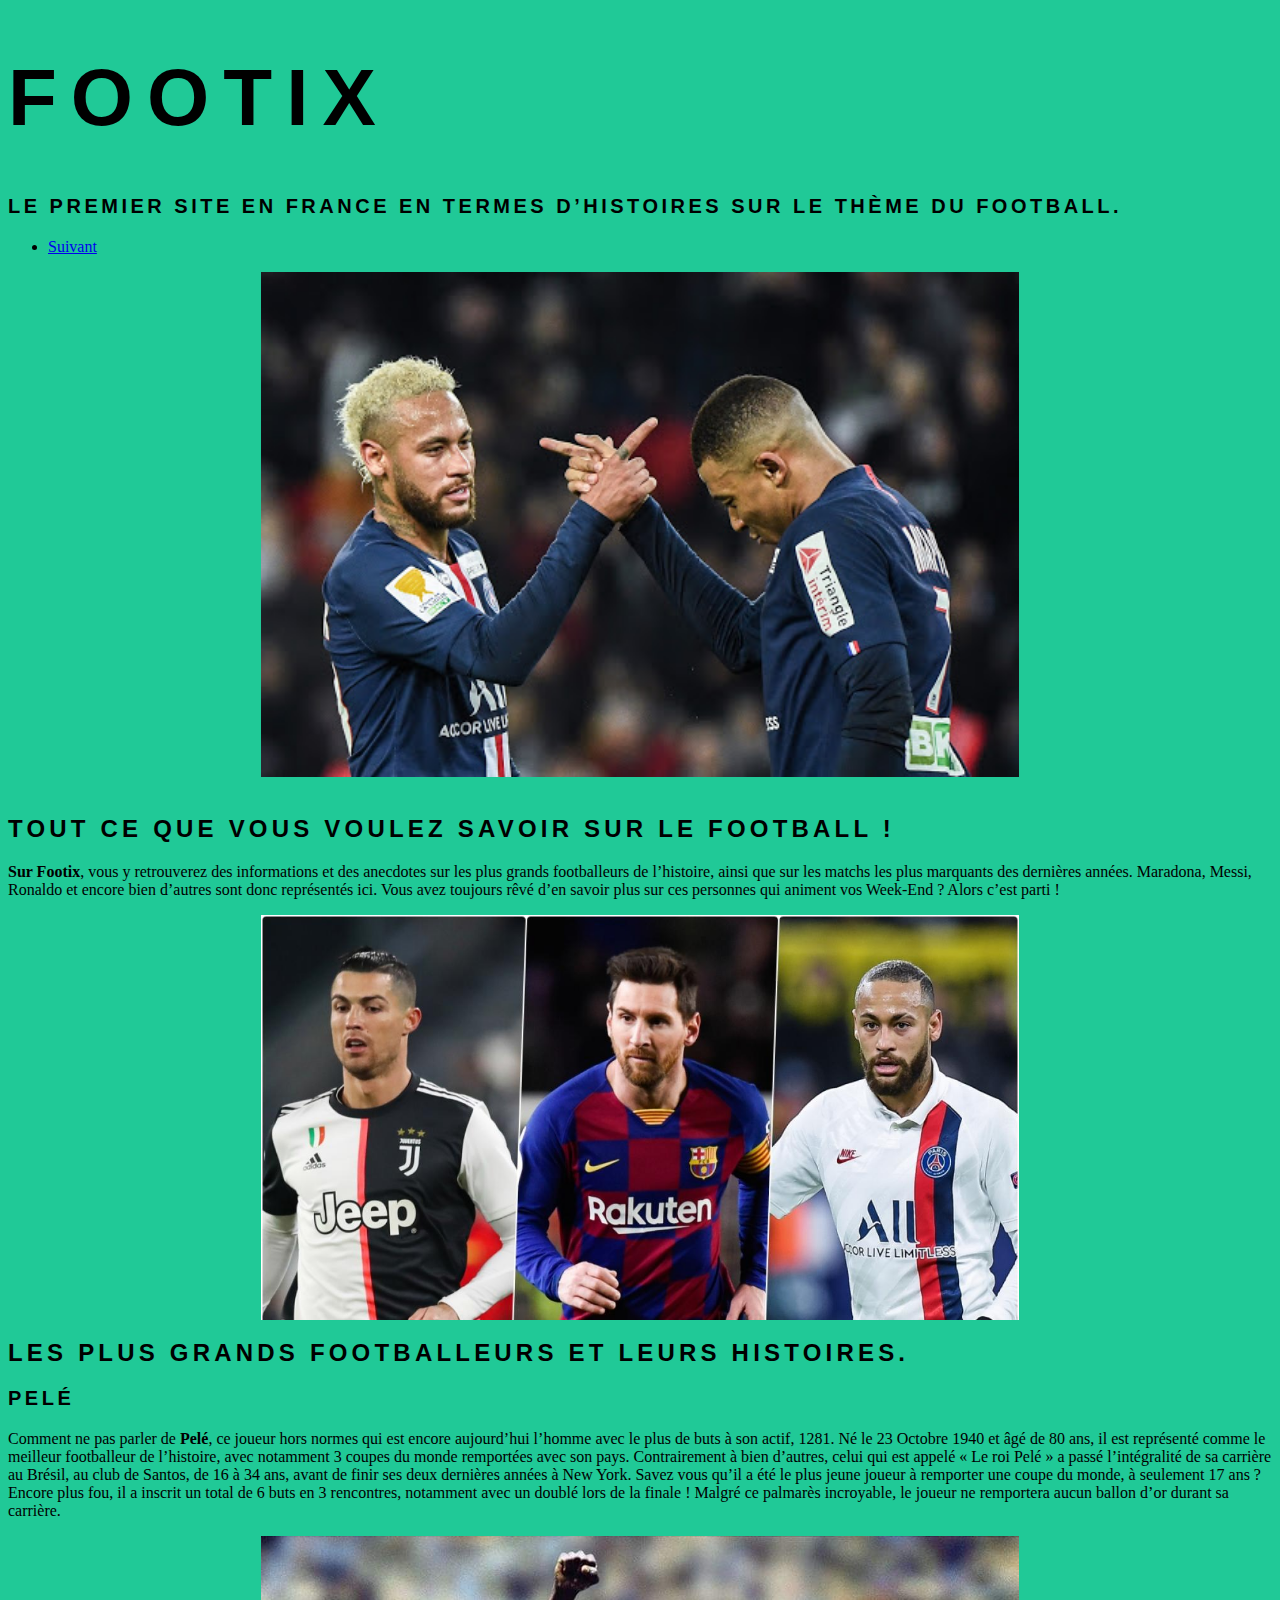
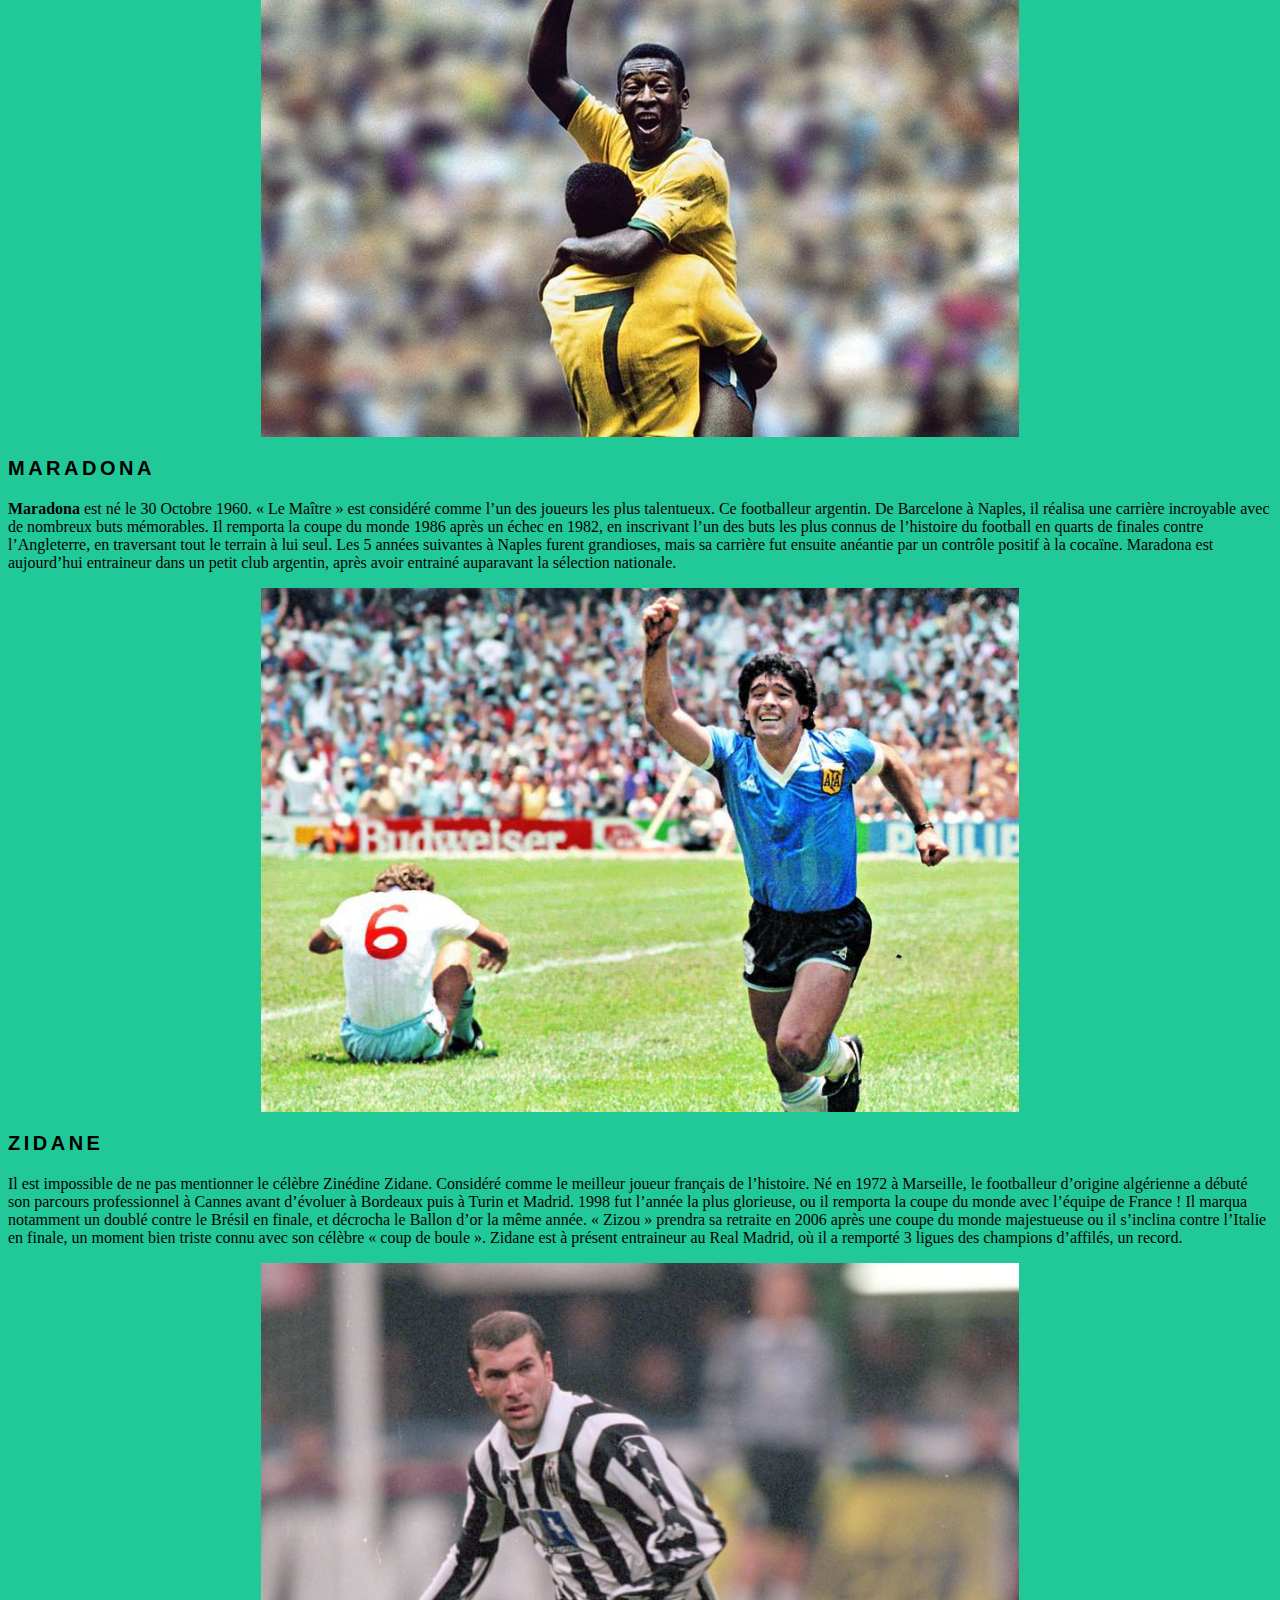
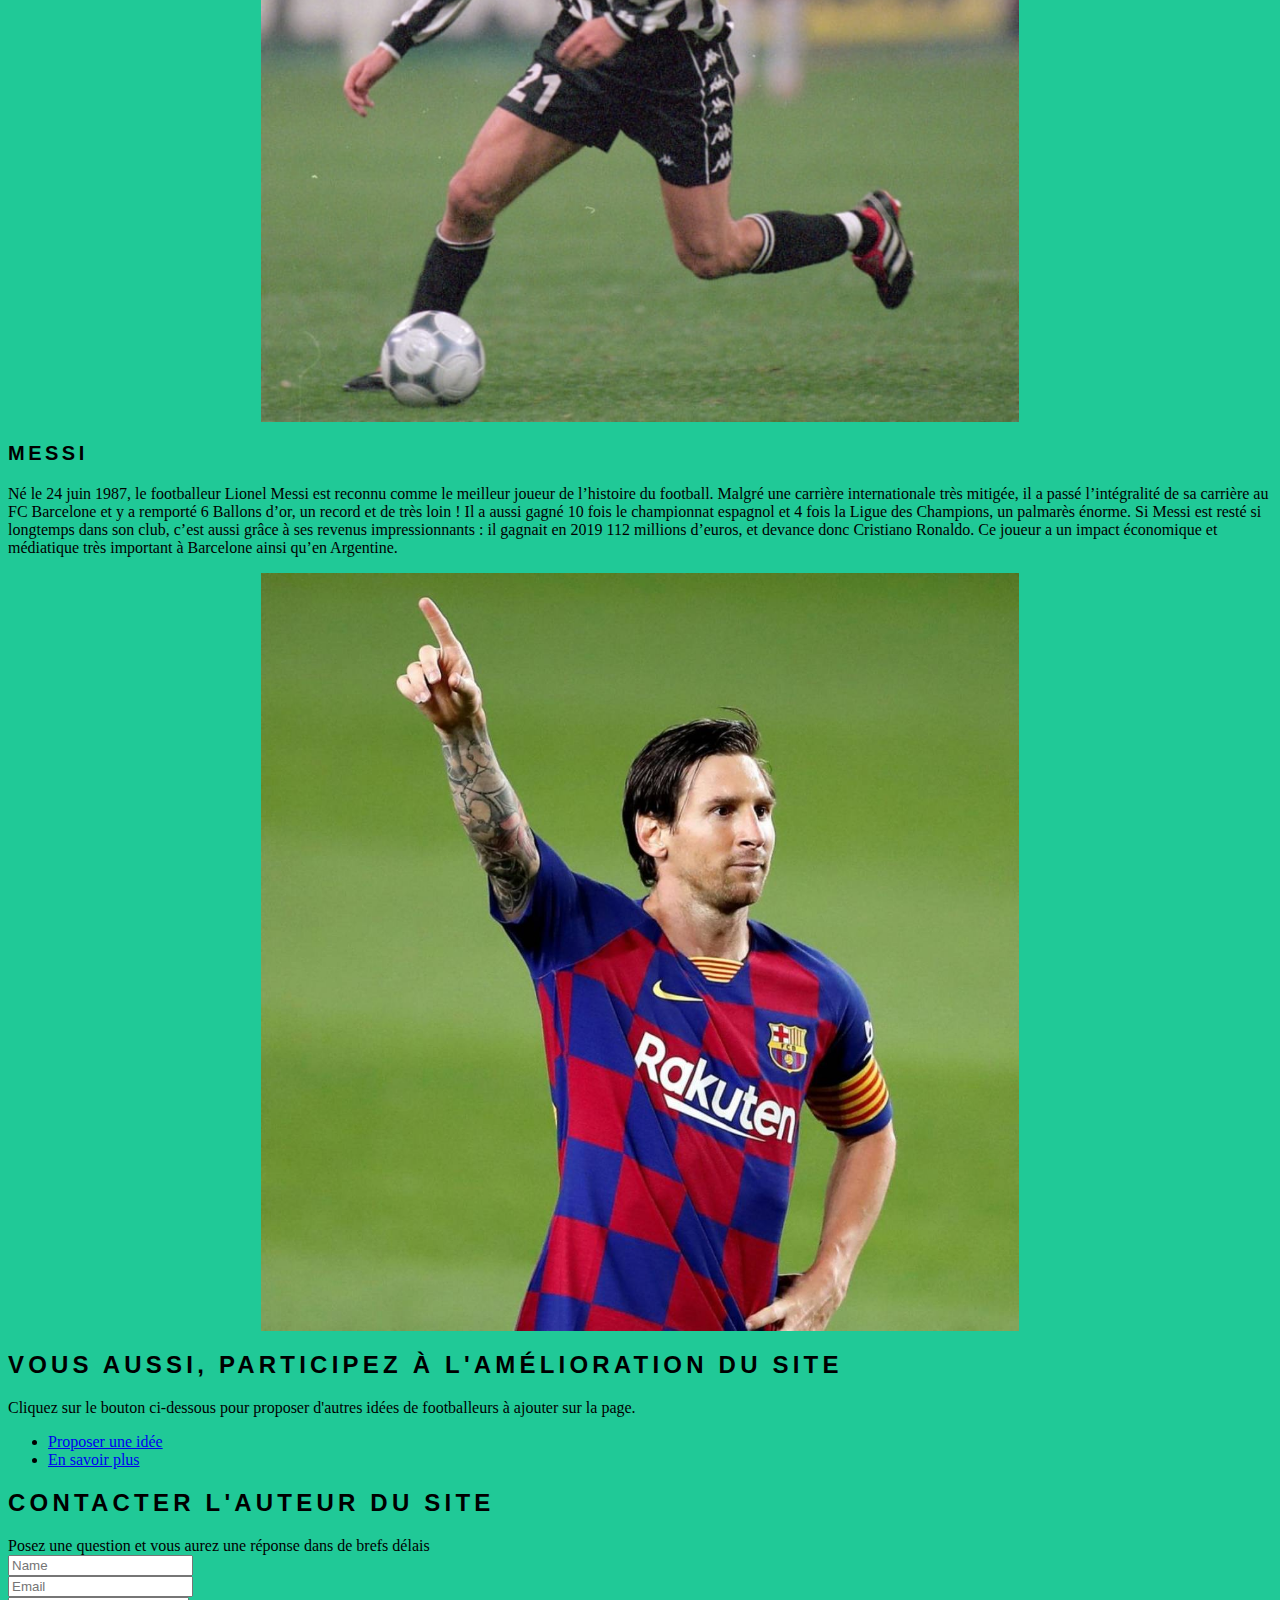
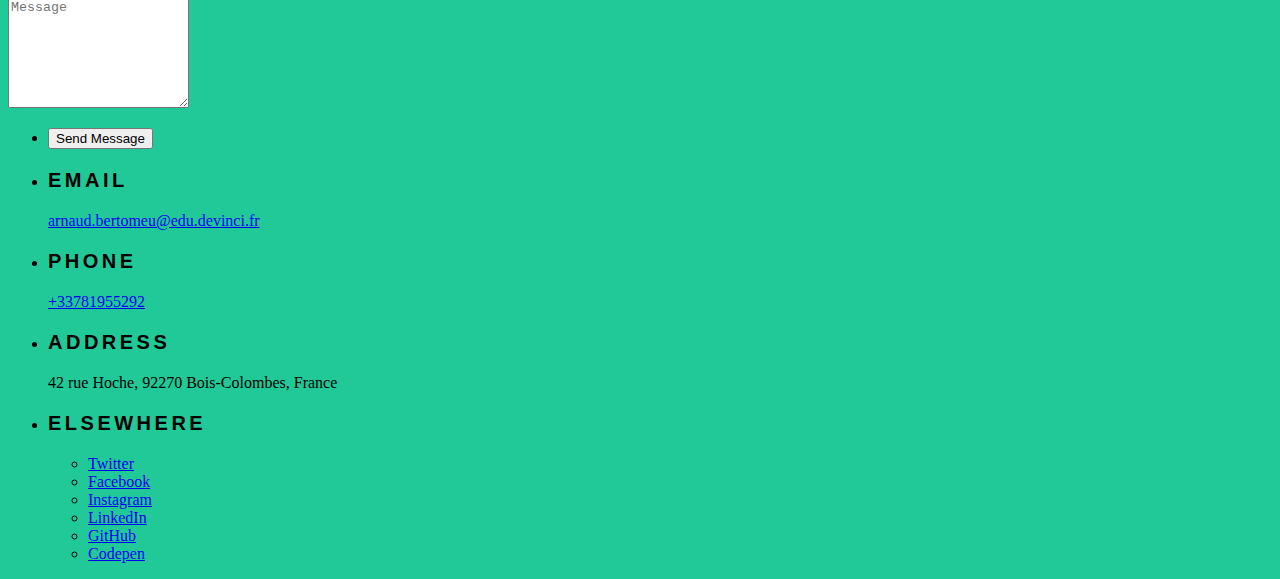
==== index.html @ 79fa6d3f "First commit" ====
<!DOCTYPE html> 
<html>  
<head>     
<meta charset="utf-8">   
<title>Footix</title>  
<link rel="stylesheet" href="main.css">
</head>


<header>
<h1>Footix</h1>
<h3>Le premier site en France en termes d’histoires sur le thème du Football.</h3>
  <ul class="actions">
    <li>
      <a href="#first" class="arrowscrolly">
        <span class="label">Suivant</span>
      </a>
    </li>
  </ul>
  <img class="photo_design" src="mbappe.jpg" alt="Photo de Mbappe"/>
</header>
            

<body style="background-color: #20c997; ">

<!-- Section -->
<section id="first" class="section_design">
<h2>Tout ce que vous voulez savoir sur le football !</h2>
<div class="content">
  <p>
    <strong>Sur Footix</strong>, vous y retrouverez des informations et des anecdotes sur les plus grands footballeurs de l’histoire, ainsi que sur les matchs les plus marquants des dernières années. Maradona, Messi, Ronaldo et encore bien d’autres sont donc représentés ici. Vous avez toujours rêvé d’en savoir plus sur ces personnes qui animent vos Week-End ? Alors c’est parti !
  </p>
<img class="photo_design" src="ney.jpg" alt="Photo de Neymar" />
  </div>
    </section>
<!-- End Section -->
    
     
<!-- Section -->
<section>
  <h2>Les plus grands footballeurs et leurs histoires.</h2>
  <h3>Pelé</h3>
  <div class="content">
    <p>
      Comment ne pas parler de <strong>Pelé</strong>, ce joueur hors normes qui est encore aujourd’hui l’homme avec le plus de buts à son actif, 1281. Né le 23 Octobre 1940 et âgé de 80 ans, il est représenté comme le meilleur footballeur de l’histoire, avec notamment 3 coupes du monde remportées avec son pays. Contrairement à bien d’autres, celui qui est appelé « Le roi Pelé » a passé l’intégralité de sa carrière au Brésil, au club de Santos, de 16 à 34 ans, avant de finir ses deux dernières années à New York. Savez vous qu’il a été le plus jeune joueur à remporter une coupe du monde, à seulement 17 ans ? Encore plus fou, il a inscrit un total de 6 buts en 3 rencontres, notamment avec un doublé lors de la finale !  Malgré ce palmarès incroyable, le joueur ne remportera aucun ballon d’or durant sa carrière.
    </p>
    <img class="photo_design" src="pele.jpg">            
  </div>
</section>
<!-- End Section -->
    
     
<!-- Section -->   
<section>
  <h3>Maradona</h3>  
  <div class="content">
    <p>
      <strong>Maradona</strong> est né le 30 Octobre 1960. « Le Maître » est considéré comme l’un des joueurs les plus talentueux. Ce footballeur argentin. De Barcelone à Naples, il réalisa une carrière incroyable avec de nombreux buts mémorables. Il remporta la coupe du monde 1986 après un échec en 1982, en inscrivant l’un des buts les plus connus de l’histoire du football en quarts de finales contre l’Angleterre, en traversant tout le terrain à lui seul. Les 5 années suivantes à Naples furent grandioses, mais sa carrière fut ensuite anéantie par un contrôle positif à la cocaïne. Maradona est aujourd’hui entraineur dans un petit club argentin, après avoir entrainé auparavant la sélection nationale. 
    </p>
    <img class="photo_design" src="mara.jpg">            
  </div>
</section>
<!-- End Section -->  


<!-- Section -->   
<section>
 <h3>Zidane</h3>
 <div class="content">
    <p>
      Il est impossible de ne pas mentionner le célèbre Zinédine Zidane. Considéré comme le meilleur joueur français de l’histoire. Né en 1972 à Marseille, le footballeur d’origine algérienne a débuté son parcours professionnel à Cannes avant d’évoluer à Bordeaux puis à Turin et Madrid. 
      1998 fut l’année la plus glorieuse, ou il remporta la coupe du monde avec l’équipe de France ! Il marqua notamment un doublé contre le Brésil en finale, et décrocha le Ballon d’or la même année.
      « Zizou » prendra sa retraite en 2006 après une coupe du monde majestueuse ou il s’inclina contre l’Italie en finale, un moment bien triste connu avec son célèbre « coup de boule ». 
      Zidane est à présent entraineur au Real Madrid, où il a remporté 3 ligues des champions d’affilés, un record.
    </p>
    <img class="photo_design" src="zid.jpg"> 
  </div>
</section>
<!-- End Section -->            


<!-- Section -->  
<section>
  <h3>Messi</h3>
  <div class="content">
    <p>
      Né le 24 juin 1987, le footballeur Lionel Messi est reconnu comme le meilleur joueur de l’histoire du football. Malgré une carrière internationale très mitigée, il a passé l’intégralité de sa carrière au FC Barcelone et y a remporté 6 Ballons d’or, un record et de très loin ! Il a aussi gagné 10 fois le championnat espagnol et 4 fois la Ligue des Champions, un palmarès énorme. 
      Si Messi est resté si longtemps dans son club, c’est aussi grâce à ses revenus impressionnants : il gagnait en 2019 112 millions d’euros, et devance donc Cristiano Ronaldo. Ce joueur a un impact économique et médiatique très important à Barcelone ainsi qu’en Argentine.
    </p>
    <img class="photo_design" src="messi.jpg"> 
  </div>
</section>
<!-- End Section --> 

<!-- Section -->
<section>
  <h2>Vous aussi, participez à l'amélioration du site</h2>
  <div class="content">
    <p>
      Cliquez sur le bouton ci-dessous pour proposer d'autres idées de footballeurs à ajouter sur la page.
    </p>
    <ul class="actions">
      <li><a href="#" class="button primary large">Proposer une idée</a></li>
      <li><a href="#" class="button large">En savoir plus</a></li>
    </ul>
  </div>
</section>
<!-- End Section --> 

<section>
  <h2>Contacter l'auteur du site</h2>
  <div>
    Posez une question et vous aurez une réponse dans de brefs délais
    <form>
      <div >
        <div>
          <input type="text" name="name" id="name" placeholder="Name" />
        </div>
        <div>
          <input type="email" name="email" id="email" placeholder="Email" />
        </div>
        <div>
          <textarea name="message" id="message" placeholder="Message" rows="7"></textarea>
        </div>
      </div>
      <ul>
        <li>
          <input type="submit" value="Send Message" class="button primary" />
        </li>
      </ul>
    </form>
  </div>
  <footer>
    <ul>
      <li>
        <h3>Email</h3>
        <a href="#">arnaud.bertomeu@edu.devinci.fr</a>
      </li>
      <li>
        <h3>Phone</h3>
        <a href="#">+33781955292</a>
      </li>
      <li>
        <h3>Address</h3>
        <span>42 rue Hoche, 92270 Bois-Colombes, France</span>
      </li>
      <li>
        <h3>Elsewhere</h3>
        <ul class="icons">
          <li>
            <a href="#" class="icon brands fa-twitter">
              <span class="label">Twitter</span>
            </a>
          </li>
          <li>
            <a href="#" class="icon brands fa-facebook-f">
              <span class="label">Facebook</span>
            </a>
          </li>
          <li>
            <a href="#" class="icon brands fa-instagram">
              <span class="label">Instagram</span>
            </a>
          </li>
          <li>
            <a href="#" class="icon brands fa-linkedin-in">
              <span class="label">LinkedIn</span>
            </a>
          </li>
          <li>
            <a href="#" class="icon brands fa-github">
              <span class="label">GitHub</span>
            </a>
          </li>
          <li>
            <a href="#" class="icon brands fa-codepen">
              <span class="label">Codepen</span>
            </a>
          </li>
        </ul>
      </li>
    </ul>
  </footer>
</section>
---- main.css ----
h1, h2, h3, h4, h5, h6 {
		color: #000000;
		font-family: "Raleway", Helvetica, sans-serif;
		font-weight: 800;
		letter-spacing: 0.175em;
		text-transform: uppercase;
}

 h1 {
	font-size: 5rem;
	line-height: 1.1;
	}

h2 {
	font-size: 1.5rem;
}


h3 {
	font-size: 1.25rem;
}

h4 {
	font-size: 0.875rem;
}

h5 {
	font-size: 0.75rem;
}

h6 {
	font-size: 0.625rem;
}

@media screen and (max-width: 736px) {

	h1 {
		font-size: 4.5rem;
		line-height: 1.1;
	}

	h2 {
		font-size: 1.25rem;
		line-height: 1.7;
	}

	h3 {
		font-size: 0.9rem;
	}

	h4 {
		font-size: 0.75rem;
	}

	h5 {
		font-size: 0.675rem;
	}

}

@media screen and (max-width: 360px) {

	h1 {
		font-size: 3.75rem;
	}

	h2 {
		font-size: 1.125rem;
	}

	h3 {
		font-size: 0.8rem;
	}

	h4 {
		font-size: 0.675rem;
	}

	h5 {
		font-size: 0.675rem;
	}
}

.arrowscrolly {
    border-bottom: 0;
    display: inline-block;
    position: relative;
}

.photo_design {
	display: block;
	margin-left: auto;
    margin-right: auto;
    width: 60%;
    height: auto;
}

.section_design{
	margin-top: 3%;
}
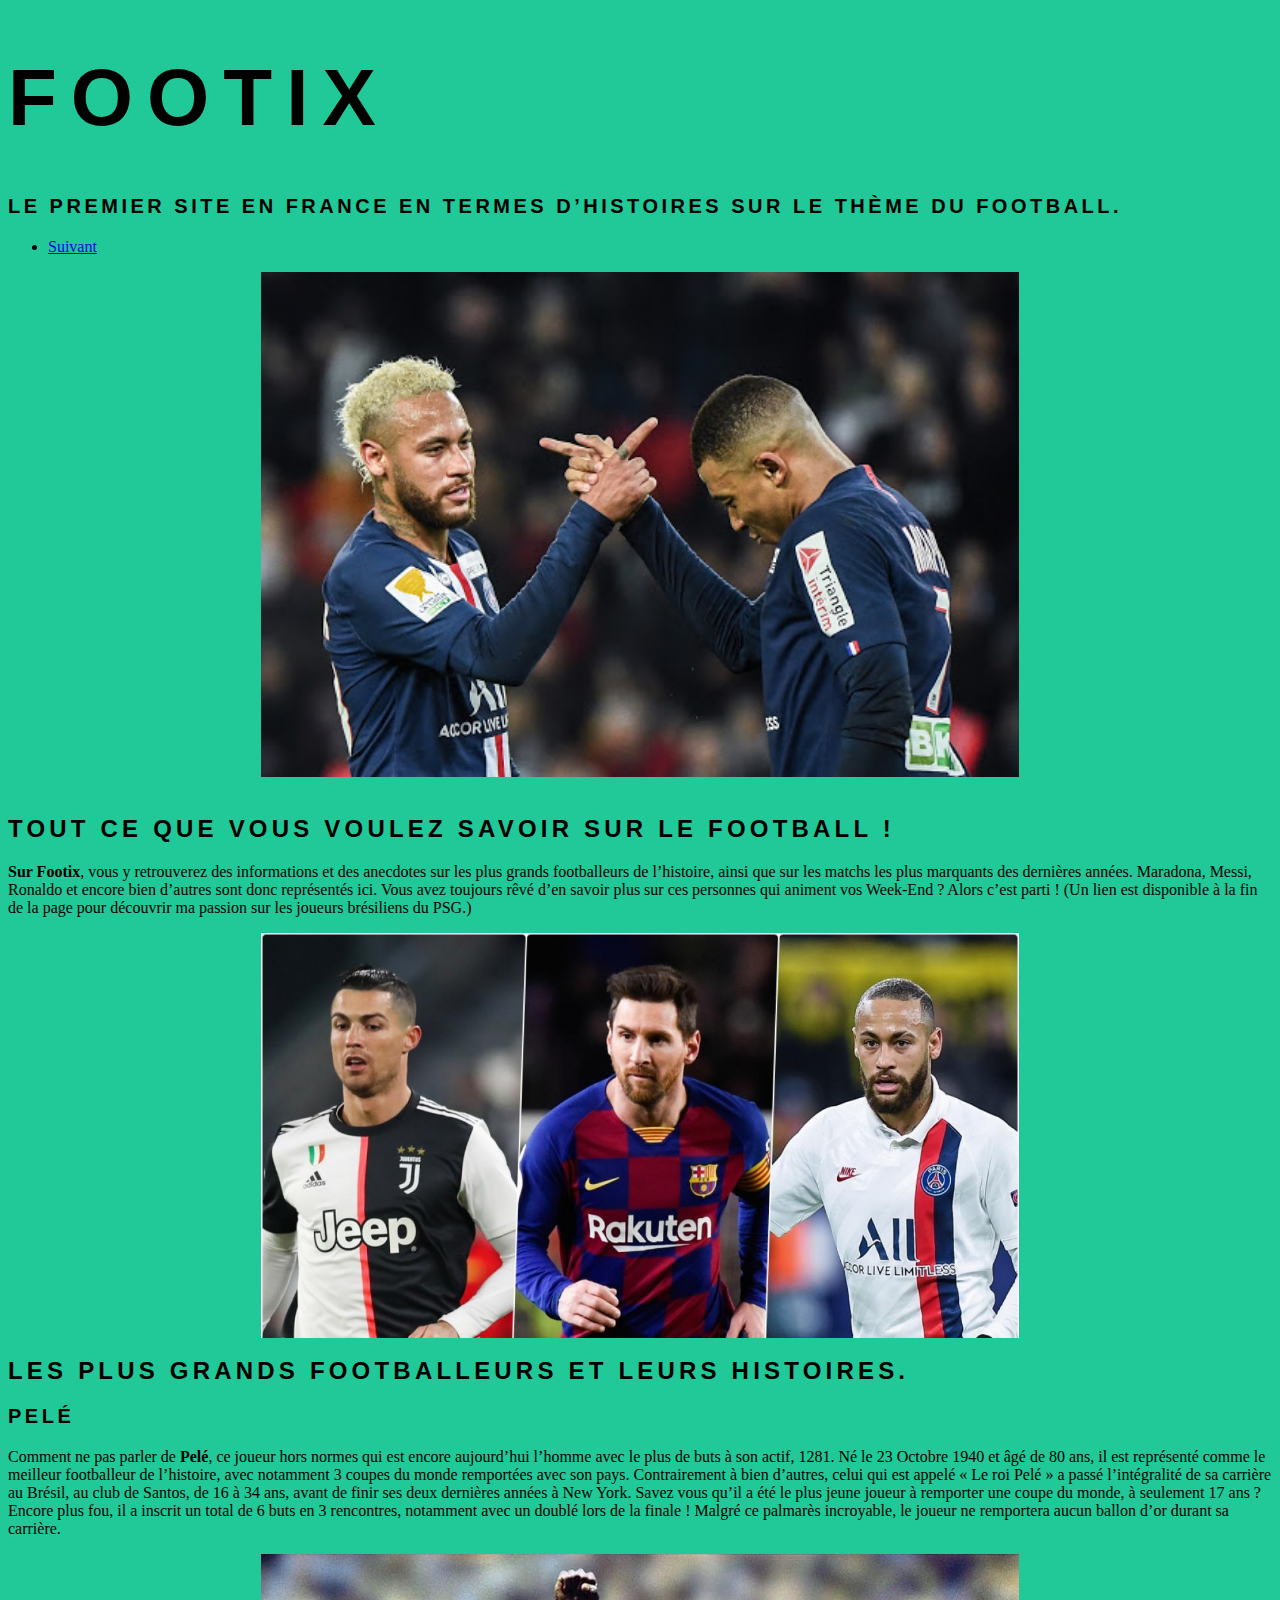
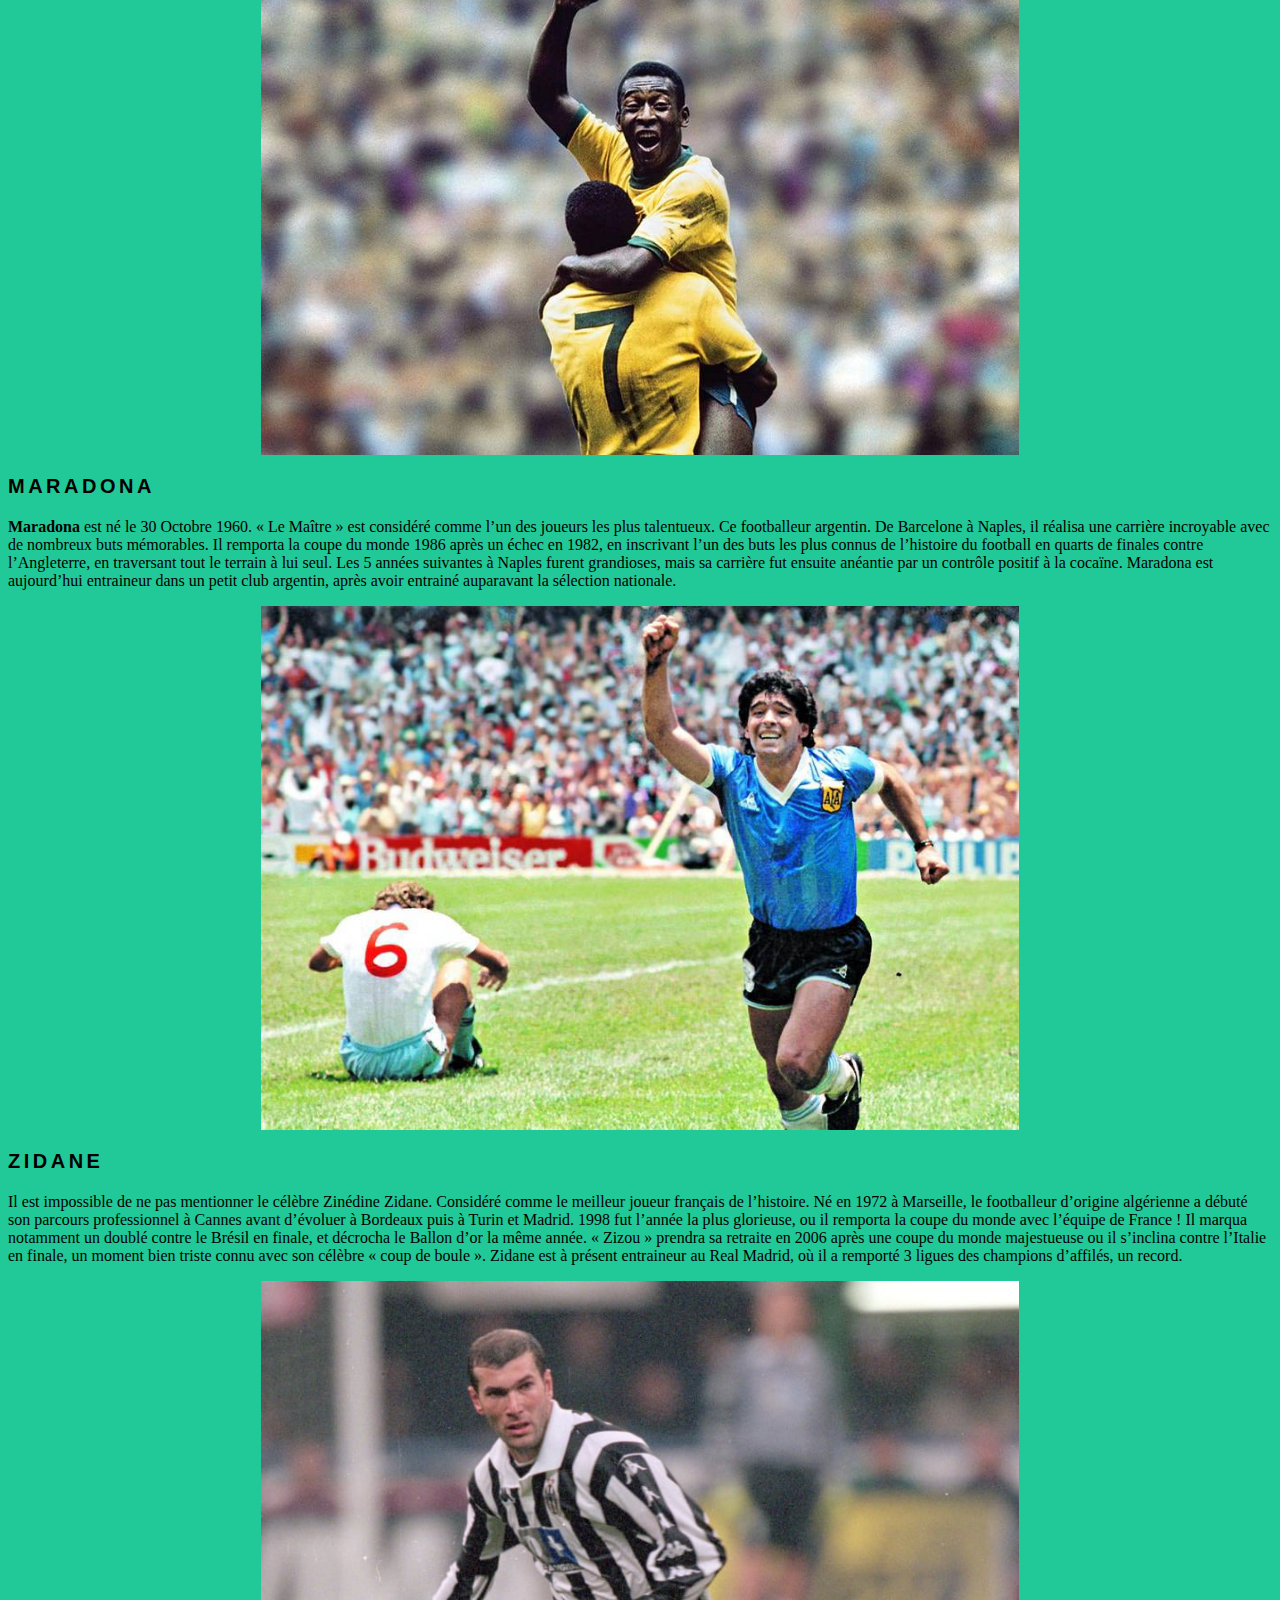
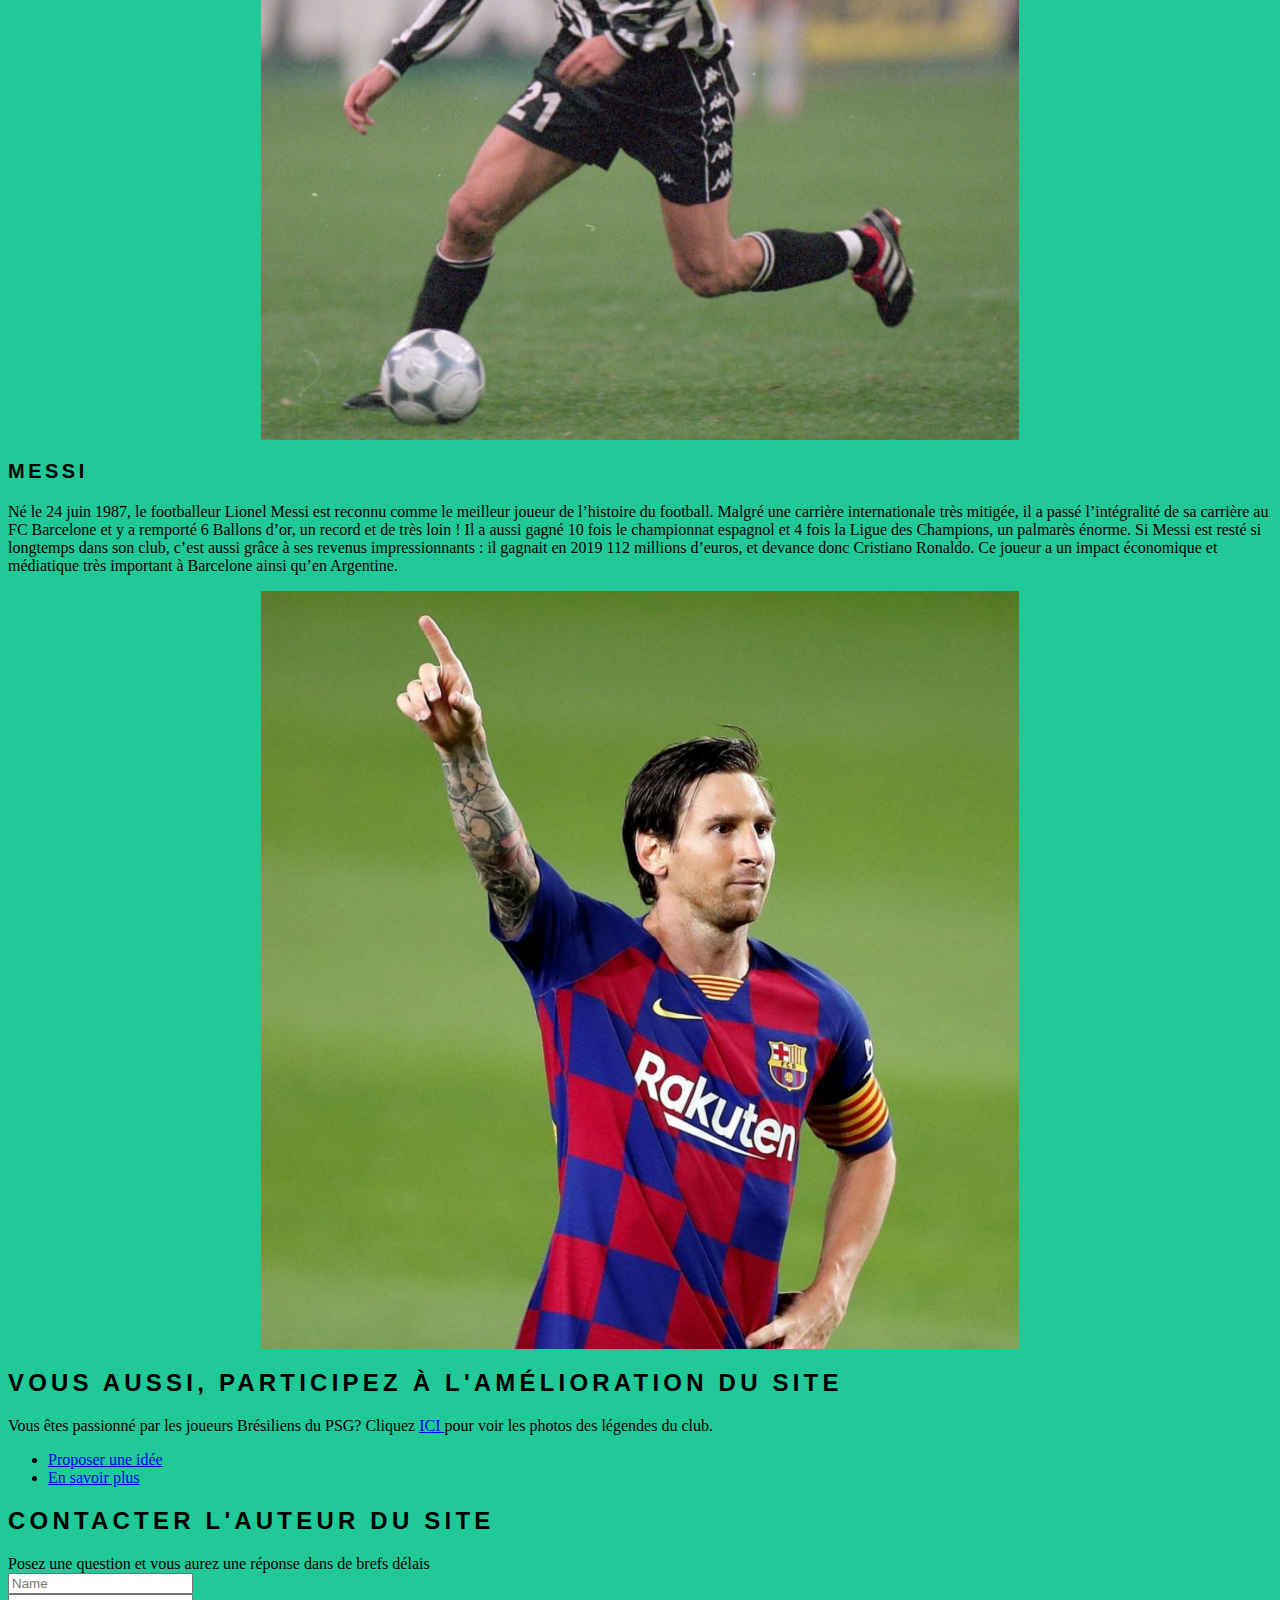
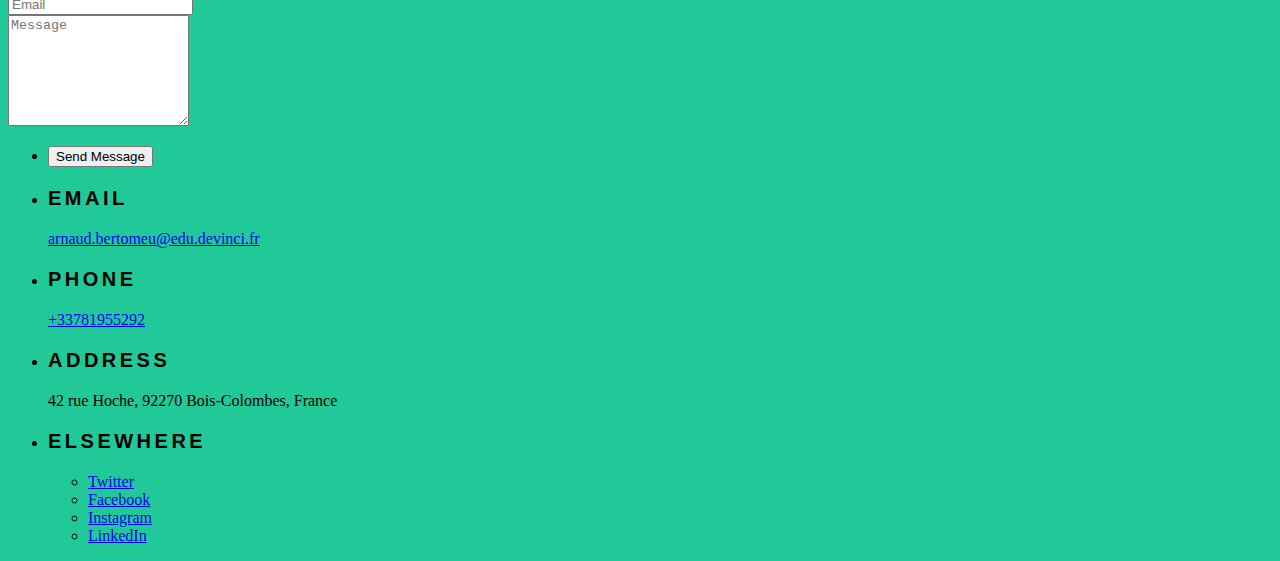
==== commit 6d5c6721: "Initial commit" ====
--- a/index.html
+++ b/index.html
@@ -5,7 +5,6 @@
 <title>Footix</title>  
 <link rel="stylesheet" href="main.css">
 </head>
-
 
 <header>
 <h1>Footix</h1>
@@ -29,6 +28,8 @@
 <div class="content">
   <p>
     <strong>Sur Footix</strong>, vous y retrouverez des informations et des anecdotes sur les plus grands footballeurs de l’histoire, ainsi que sur les matchs les plus marquants des dernières années. Maradona, Messi, Ronaldo et encore bien d’autres sont donc représentés ici. Vous avez toujours rêvé d’en savoir plus sur ces personnes qui animent vos Week-End ? Alors c’est parti !
+    (Un lien est disponible à la fin de la page pour découvrir ma passion sur les joueurs brésiliens du PSG.)
+   
   </p>
 <img class="photo_design" src="ney.jpg" alt="Photo de Neymar" />
   </div>
@@ -92,12 +93,15 @@
 </section>
 <!-- End Section --> 
 
-<!-- Section -->
 <section>
   <h2>Vous aussi, participez à l'amélioration du site</h2>
   <div class="content">
     <p>
-      Cliquez sur le bouton ci-dessous pour proposer d'autres idées de footballeurs à ajouter sur la page.
+      Vous êtes passionné par les joueurs Brésiliens du PSG? Cliquez
+      <a href="../BOOSTRAP/Demo/index.html">
+         ICI 
+      </a>
+    pour voir les photos des légendes du club.
     </p>
     <ul class="actions">
       <li><a href="#" class="button primary large">Proposer une idée</a></li>
@@ -148,33 +152,23 @@
         <h3>Elsewhere</h3>
         <ul class="icons">
           <li>
-            <a href="#" class="icon brands fa-twitter">
+            <a href="https://twitter.com/PSG_inside" class="icon brands fa-twitter">
               <span class="label">Twitter</span>
             </a>
           </li>
           <li>
-            <a href="#" class="icon brands fa-facebook-f">
+            <a href="https://www.facebook.com/PSG" class="icon brands fa-facebook-f">
               <span class="label">Facebook</span>
             </a>
           </li>
           <li>
-            <a href="#" class="icon brands fa-instagram">
+            <a href="https://www.instagram.com/psg/" class="icon brands fa-instagram">
               <span class="label">Instagram</span>
             </a>
           </li>
           <li>
-            <a href="#" class="icon brands fa-linkedin-in">
+            <a href="https://www.linkedin.com/in/arnaud-bertomeu-13467717a/" class="icon brands fa-linkedin-in">
               <span class="label">LinkedIn</span>
-            </a>
-          </li>
-          <li>
-            <a href="#" class="icon brands fa-github">
-              <span class="label">GitHub</span>
-            </a>
-          </li>
-          <li>
-            <a href="#" class="icon brands fa-codepen">
-              <span class="label">Codepen</span>
             </a>
           </li>
         </ul>
--- a/main.css
+++ b/main.css
@@ -99,4 +99,4 @@
 
 .section_design{
 	margin-top: 3%;
-}+}
